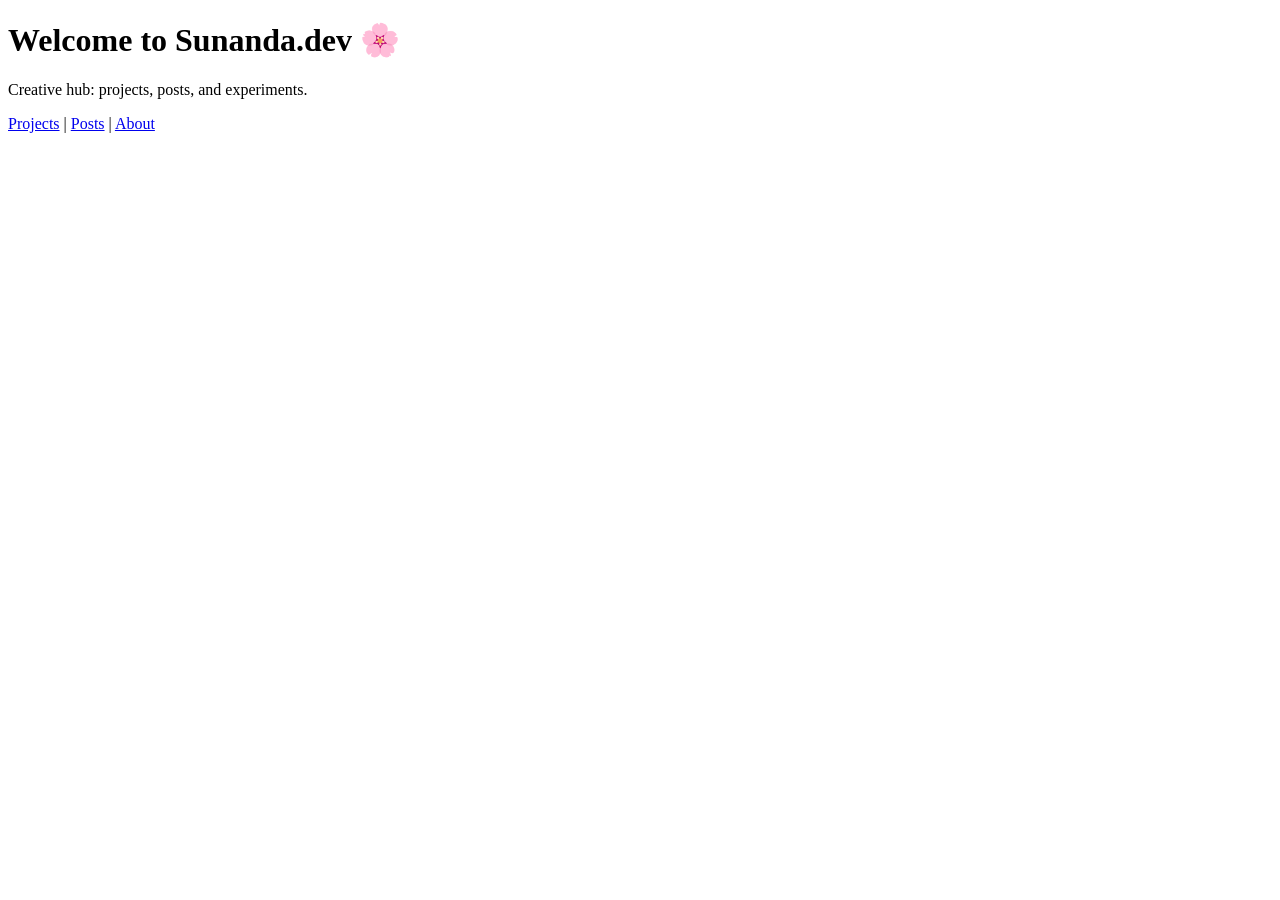
==== index.html @ 0256fecf "Add initial index.html for Sunanda.dev site" ====
<!DOCTYPE html>
<html>
<head>
  <title>Sunanda.dev</title>
</head>
<body>
  <h1>Welcome to Sunanda.dev 🌸</h1>
  <p>Creative hub: projects, posts, and experiments.</p>
  <nav>
    <a href="/projects/">Projects</a> |
    <a href="/posts/">Posts</a> |
    <a href="/about.html">About</a>
  </nav>
</body>
</html>
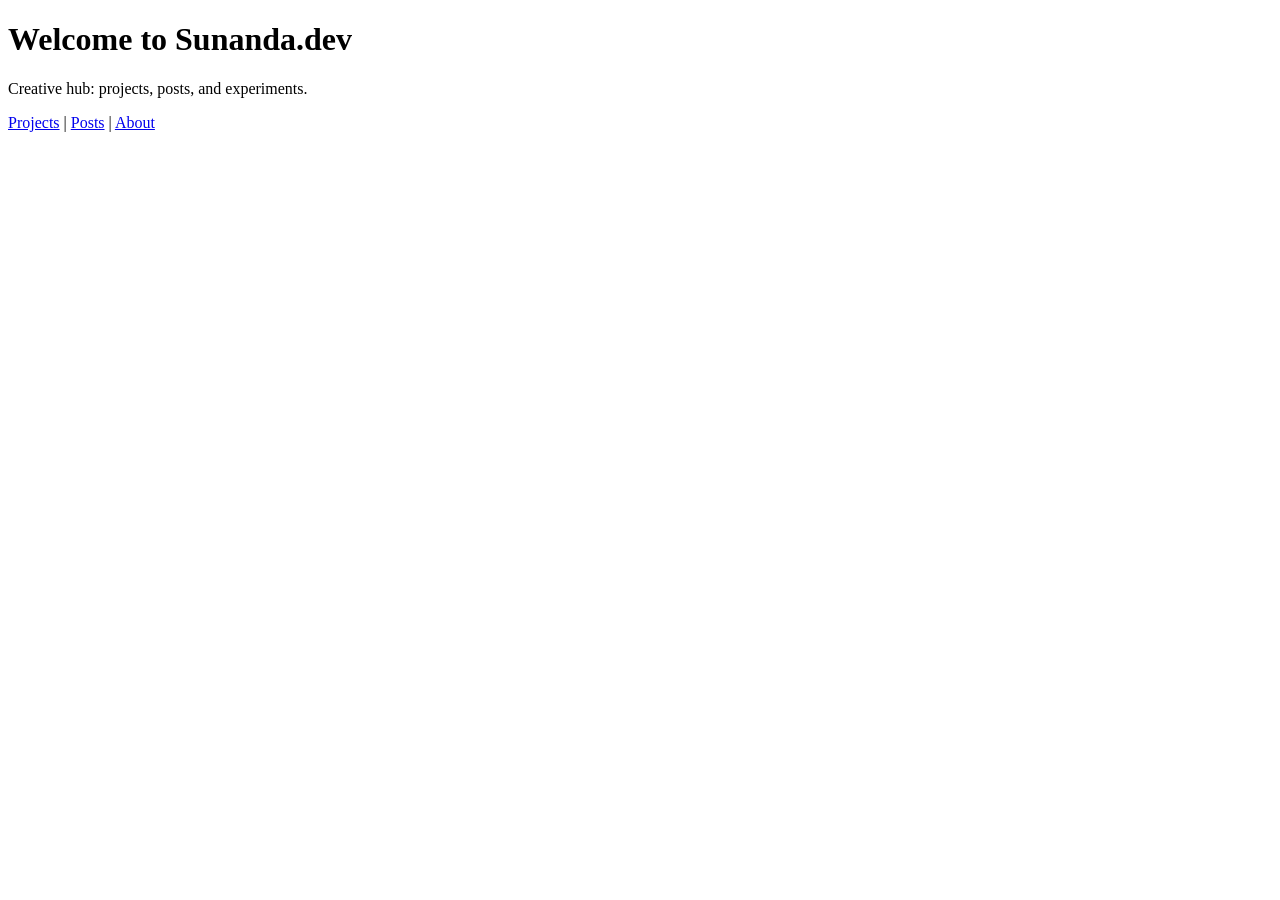
==== commit 1f300d60: "Remove emoji from welcome header in index.html" ====
--- a/index.html
+++ b/index.html
@@ -4,12 +4,12 @@
   <title>Sunanda.dev</title>
 </head>
 <body>
-  <h1>Welcome to Sunanda.dev 🌸</h1>
+  <h1>Welcome to Sunanda.dev</h1>
   <p>Creative hub: projects, posts, and experiments.</p>
   <nav>
     <a href="/projects/">Projects</a> |
     <a href="/posts/">Posts</a> |
-    <a href="/about.html">About</a>
+    <a href="pages/about.html">About</a>
   </nav>
 </body>
 </html>
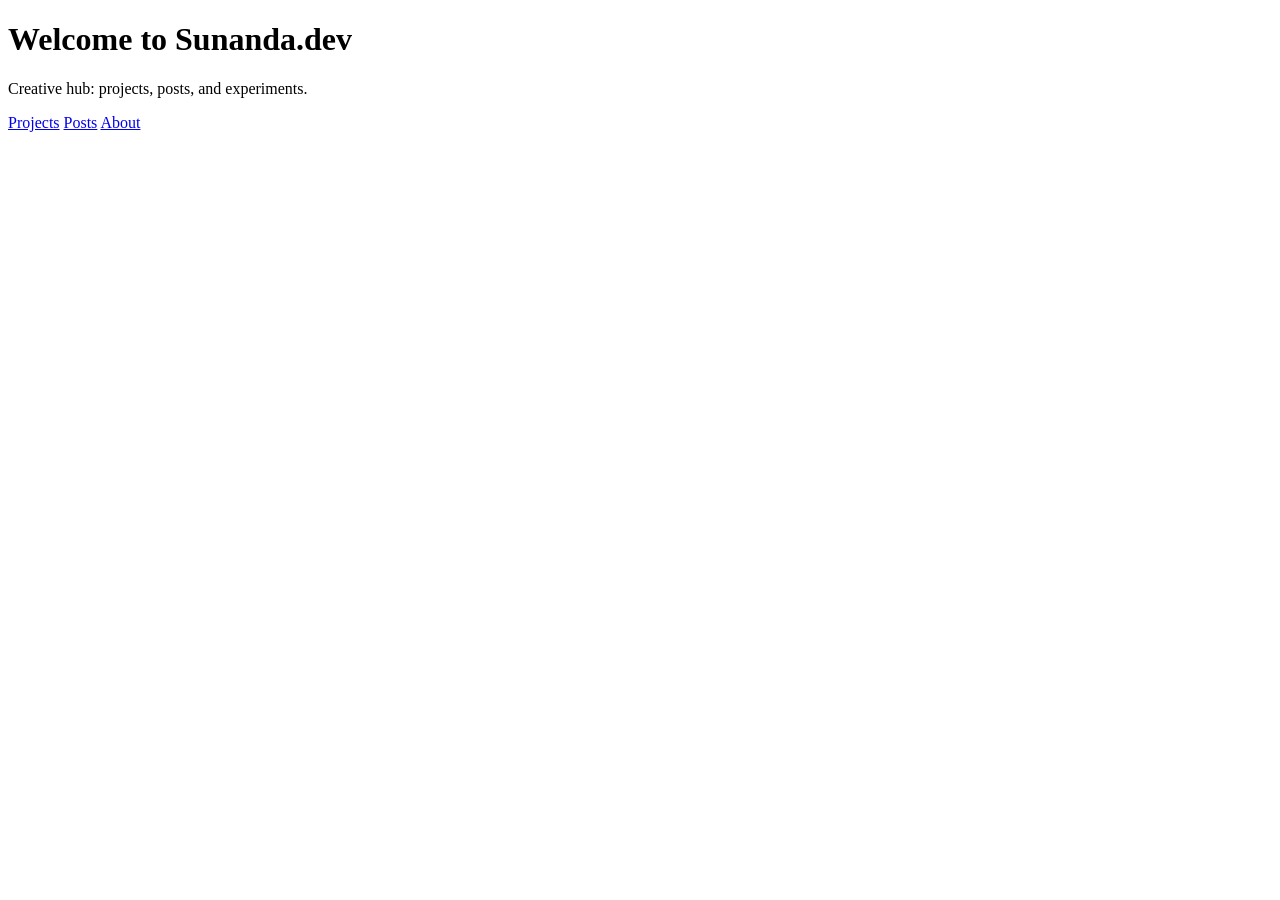
==== commit 2e937446: "Update index.html" ====
--- a/index.html
+++ b/index.html
@@ -7,8 +7,8 @@
   <h1>Welcome to Sunanda.dev</h1>
   <p>Creative hub: projects, posts, and experiments.</p>
   <nav>
-    <a href="/projects/">Projects</a> |
-    <a href="/posts/">Posts</a> |
+    <a href="/projects/">Projects</a> 
+    <a href="/posts/">Posts</a>
     <a href="pages/about.html">About</a>
   </nav>
 </body>
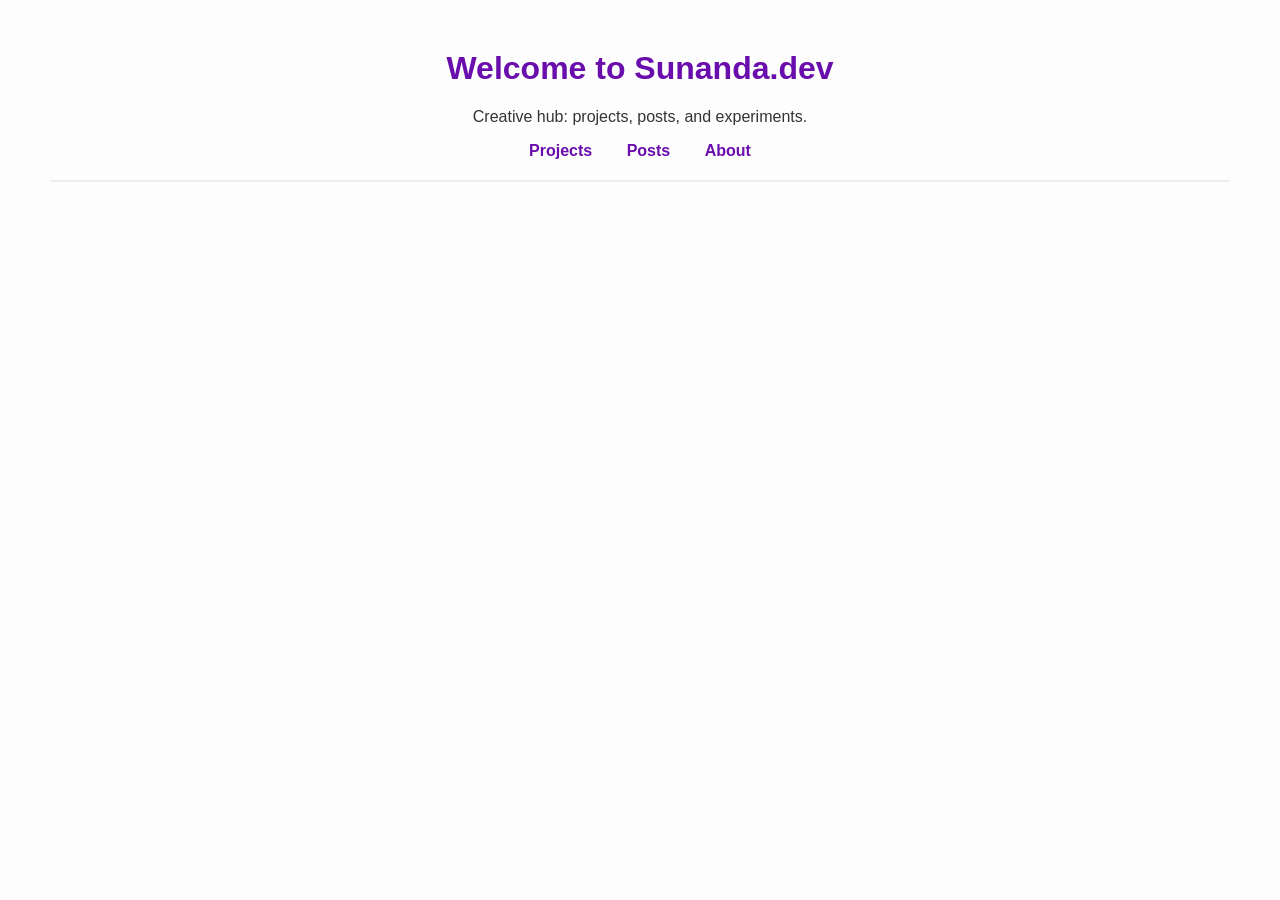
==== commit 947cb9fe: "Update index.html" ====
--- a/index.html
+++ b/index.html
@@ -2,14 +2,18 @@
 <html>
 <head>
   <title>Sunanda.dev</title>
+  <link rel="stylesheet" href="style.css">
 </head>
 <body>
-  <h1>Welcome to Sunanda.dev</h1>
-  <p>Creative hub: projects, posts, and experiments.</p>
-  <nav>
-    <a href="/projects/">Projects</a> 
-    <a href="/posts/">Posts</a>
-    <a href="pages/about.html">About</a>
-  </nav>
+  <header>
+    <h1>Welcome to Sunanda.dev</h1>
+    <p>Creative hub: projects, posts, and experiments.</p>
+    <nav>
+      <a href="projects/">Projects</a>
+      <a href="posts/">Posts</a>
+      <a href="about.html">About</a>
+    </nav>
+  </header>
 </body>
 </html>
+
--- a/style.css
+++ b/style.css
@@ -0,0 +1,27 @@
+body {
+  font-family: Arial, sans-serif;
+  background-color: #fdfdfd;
+  color: #333;
+  text-align: center;
+  margin: 50px;
+}
+
+header {
+  border-bottom: 2px solid #eee;
+  padding-bottom: 20px;
+}
+
+h1 {
+  color: #6a0dad;
+}
+
+nav a {
+  margin: 0 15px;
+  text-decoration: none;
+  color: #6a0dad;
+  font-weight: bold;
+}
+
+nav a:hover {
+  color: #ff4081;
+}
